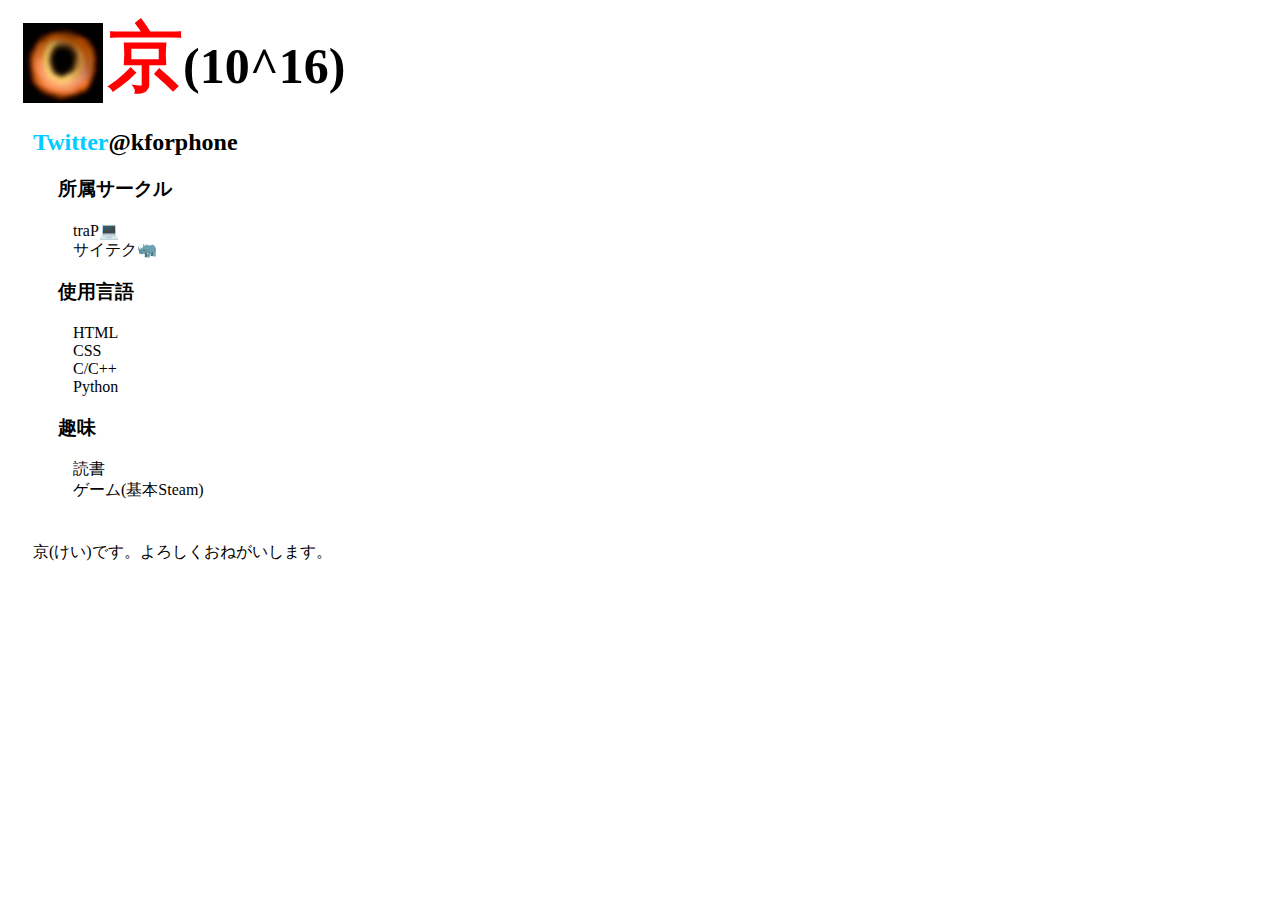
==== index.html @ eabd3c33 "自己紹介ページの作成" ====
<!DOCTYPE html>
<html lang="ja">
    <head>
        <meta charset="UTF-8">
        <link rel="stylesheet" href="stylesheet.css">
        <title>京の自己紹介</title>
    </head>
    <body>
        <img src="icon.png">
        <h1><span class="name">京</span>(10^16)</h1>
        <h2><span class="twitter">Twitter</span>@kforphone</h2>
        <h3>所属サークル</h3>
        <ul>
            <li>traP💻</li>
            <li>サイテク🦏</li>
        </ul>
        <h3>使用言語</h3>
        <ul>
            <li>HTML</li>
            <li>CSS</li>
            <li>C/C++</li>
            <li>Python</li>
        </ul>
        <h3>趣味</h3>
        <ul>
            <li>読書</li>
            <li>ゲーム(基本Steam)</li>
        </ul>
        <p>京(けい)です。よろしくおねがいします。</p>
    </body>
</html>
---- stylesheet.css ----
img{
    padding:15px 5px 10px 15px;
    width:80px;
    float:left;
}
h1{
    padding-left:50px;
    font-size:50px;
    margin:0px 0px;
}
span.name{
    font-size:75px;
    color:#f00;
    font-family:serif;
}
span.twitter{
    color:#0cf;
}
h2{
    padding-left:25px;
}
h3{
    padding-left:50px;
}
li{
    padding-left:25px;
    list-style:none;
}
p{
    padding-top:25px;
    padding-left:25px;
}
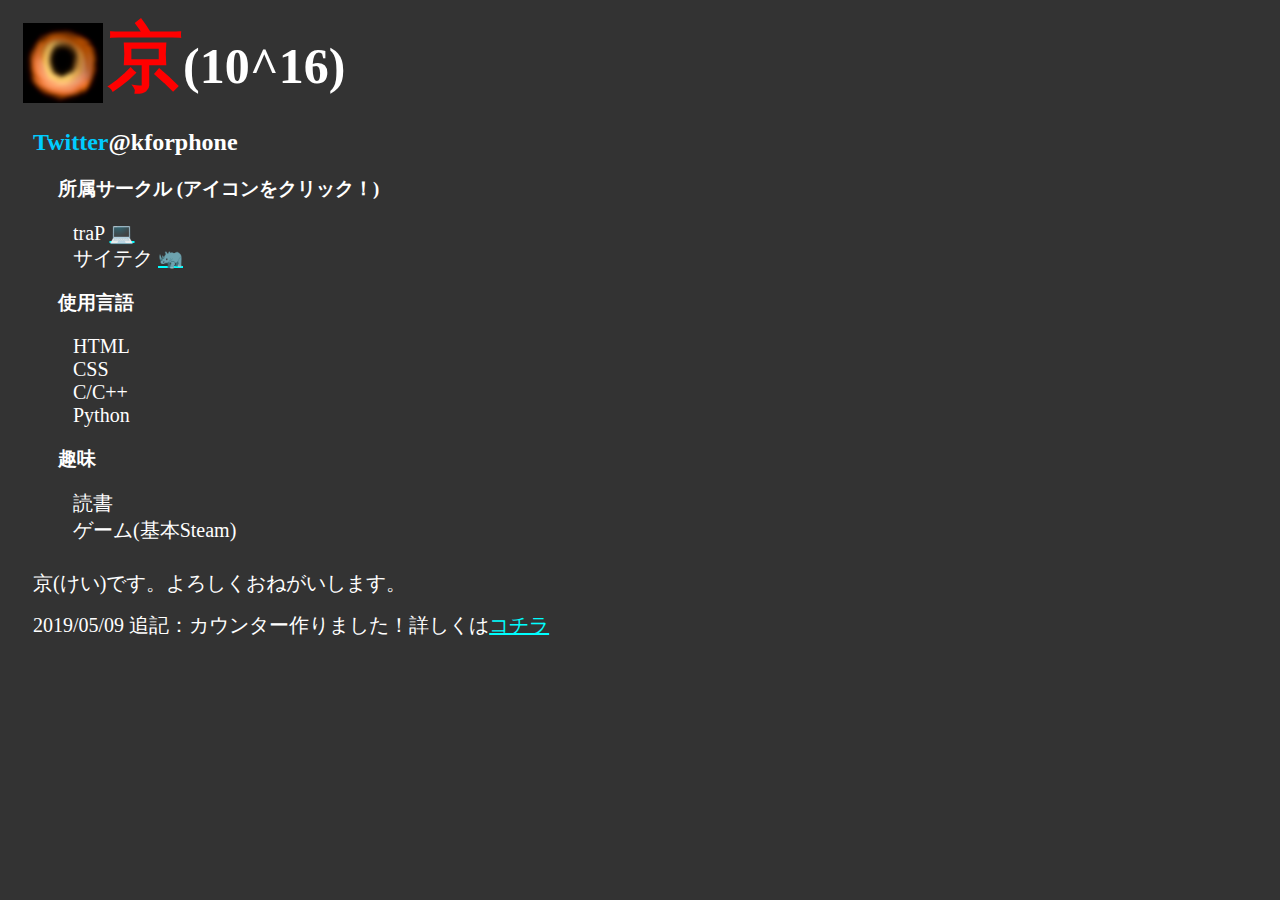
==== commit 2f39e479: "作品集のまとめページ作成など" ====
--- a/index.html
+++ b/index.html
@@ -9,10 +9,10 @@
         <img src="icon.png">
         <h1><span class="name">京</span>(10^16)</h1>
         <h2><span class="twitter">Twitter</span>@kforphone</h2>
-        <h3>所属サークル</h3>
+        <h3>所属サークル (アイコンをクリック！)</h3>
         <ul>
-            <li>traP💻</li>
-            <li>サイテク🦏</li>
+            <li>traP <a href="https://trap.jp/">💻</a></li>
+            <li>サイテク <a href="https://tmp.t-scitech.net/">🦏</a></li>
         </ul>
         <h3>使用言語</h3>
         <ul>
@@ -27,5 +27,6 @@
             <li>ゲーム(基本Steam)</li>
         </ul>
         <p>京(けい)です。よろしくおねがいします。</p>
+        <p>2019/05/09 追記：カウンター作りました！詳しくは<a href="./works/index.html">コチラ</a></p>
     </body>
 </html>--- a/stylesheet.css
+++ b/stylesheet.css
@@ -1,3 +1,7 @@
+body{
+    background-color:#333;
+    color:#fff;
+}
 img{
     padding:15px 5px 10px 15px;
     width:80px;
@@ -23,10 +27,19 @@
     padding-left:50px;
 }
 li{
+    font-size:20px;
     padding-left:25px;
     list-style:none;
 }
 p{
-    padding-top:25px;
+    padding-top:10px;
     padding-left:25px;
+    margin:5px 0px;
+    font-size:20px;
+}
+a:link,a:visited{
+    color:#0ff;
+}
+a:hover{
+    color:#f30;
 }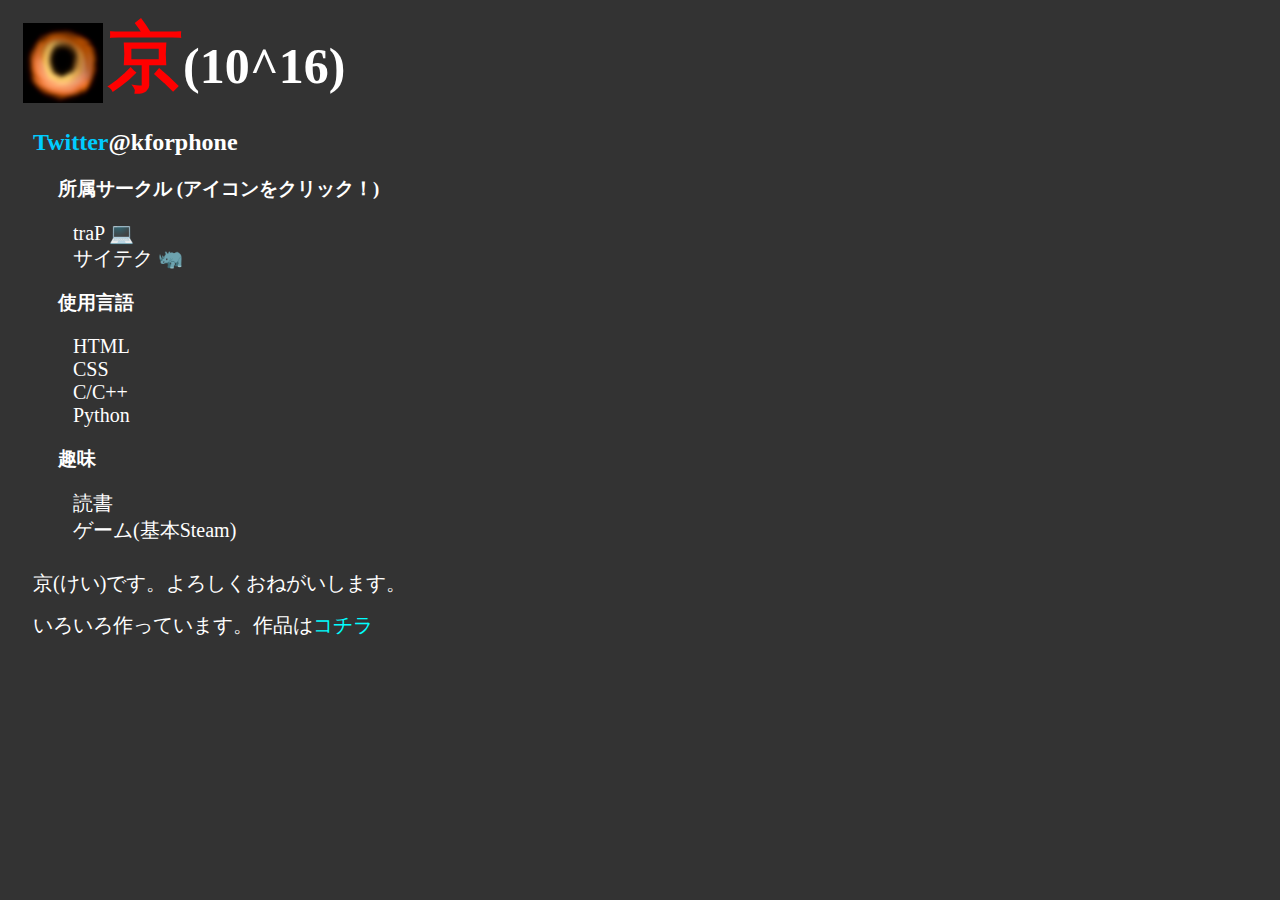
==== commit d4c1a600: "時計ページ、タブアイコンを追加" ====
--- a/index.html
+++ b/index.html
@@ -3,7 +3,8 @@
     <head>
         <meta charset="UTF-8">
         <link rel="stylesheet" href="stylesheet.css">
-        <title>京の自己紹介</title>
+        <link rel="shortcut icon" href="icon.png">
+        <title>Page of 京</title>
     </head>
     <body>
         <img src="icon.png">
@@ -27,6 +28,6 @@
             <li>ゲーム(基本Steam)</li>
         </ul>
         <p>京(けい)です。よろしくおねがいします。</p>
-        <p>2019/05/09 追記：カウンター作りました！詳しくは<a href="./works/index.html">コチラ</a></p>
+        <p>いろいろ作っています。作品は<a href="./works/index.html">コチラ</a></p>
     </body>
 </html>--- a/stylesheet.css
+++ b/stylesheet.css
@@ -37,6 +37,9 @@
     margin:5px 0px;
     font-size:20px;
 }
+a{
+    text-decoration: none;
+}
 a:link,a:visited{
     color:#0ff;
 }
